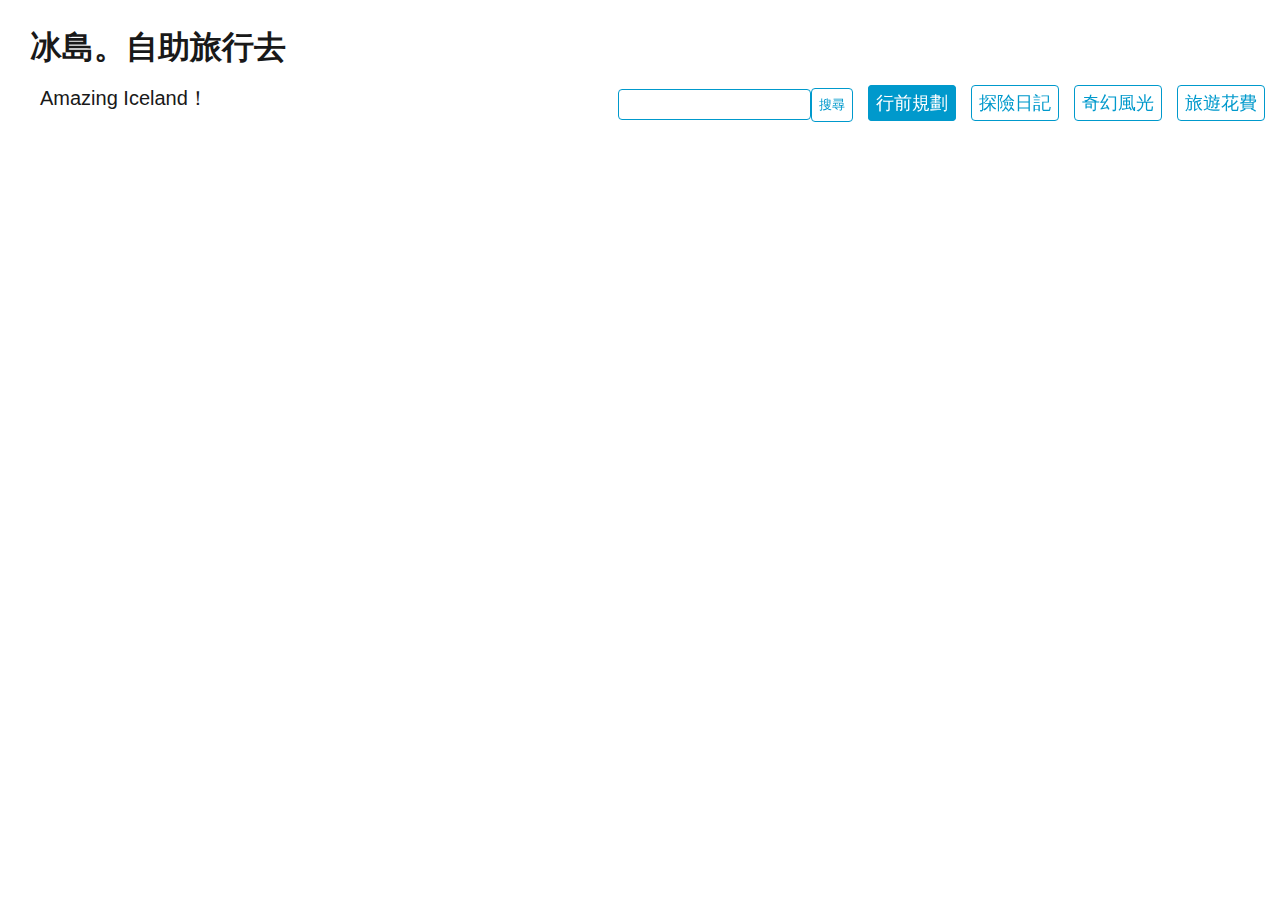
==== iceland00.html @ fe090ae7 "Add files via upload" ====
<!DOCTYPE html>
<html>

<head>
	<title>Amazing Iceland！</title>
	<meta charset="UTF-8">
	<meta name="viewport" content="width=device-width,initial-scale=1.0" />
	<style>
		body {
		  max-width: 1200px;
		  margin: auto;
		  font-family:"微軟正黑體", "Space Mono", sans-serif;
		  font-size: 18px;
		  line-height: 1.4em;
		  background-color: #CFF;
		  background: url(images/iceland/iceland-bg.jpg) no-repeat center top;
		  background-size: cover;
		  background-attachment: fixed; 
		}

		.web_head {    /* 冰島自助旅行去 */
		  background-color: #FFF;		  
		  padding: 8px 8px 15px 30px;		  
		  position: fixed;
		  top: 0;	      
	      left: 0;
	      width: 100%;
	      z-index: 999;	      
  		  margin: auto;
  		  opacity: 0.9;
  		  filter: alpha(opacity=90); /* For IE8 and earlier */
  		  		  
		}

		.web_head h2 {
		  font-size: 32px;
		  margin-left: auto;
		  
		}

		.web_head p {
		  font-size: 20px;
		  margin-left: 10px;
		}

		.nav {		    /* 右上按鈕選單 */
		  position: fixed;
		  right: 10px;
		  top: 50px;	
		  width: 100%;	
		  z-index: 1000;
		  text-align: right;
		}
		
		.contact-btn {  
		  display: inline-block;	
		  padding: 5px;		  
		  text-align: center;
		  
		}

		.contact-btn a {
		  line-height: 60px;
		  background-color: #FFF;
		  border: 1px solid #09C;
		  padding: 7px;
		  border-radius: 4px;
		  color: #09C;
		  text-decoration: none;
		}
		
		.contact-btn a:hover {
		  background-color: #09C;
		  color: #FFF;
		  border: 1px solid #09C;
		}

		.contact-btn a:active {
		  position: relative;
		  top: 2px;
		  left: 1px;
		}
		.contact-btn input {				
				background-color: #FFF;
				border: 1px solid #09C;
				padding: 7px;
				border-radius: 4px;
				color: #09C;
		}

		.tp a {
		  background-color: #09C;
		  color: #FFF;
		}    

		.con {
		  margin: 170px 0 2px 50px;
		  font-size: 1.4rem;
		  width: 90%;
		}

		.container {
			width: 100%;
			text-align: left;
		}

		.content {
			font-size: 22px;
			border-radius: 4px;
			background-color: #FFF;
		    color: #000;
		    border: 1px solid #FFF;
		    margin: 10px auto;
		    padding: 15px;
		    width: 80%;
  		    opacity: 0.7;
  		    filter: alpha(opacity=70); /* For IE8 and earlier */
		}		

	</style>
    <script>
  (function() {
    var cx = '008418854754083364423:k0c7cssvuqa';
    var gcse = document.createElement('script');
    gcse.type = 'text/javascript';
    gcse.async = true;
    gcse.src = 'https://cse.google.com/cse.js?cx=' + cx;
    var s = document.getElementsByTagName('script')[0];
    s.parentNode.insertBefore(gcse, s);
  })();
</script>

</head>

<body>
<div class="web_head">
    <h2>冰島。自助旅行去</h2>
	<p>Amazing Iceland！</p>
</div>
<div class="nav">
    <ul>
      <li class="contact-btn"><form action="iceland00.html"><input type="text" name="q"><input type="submit" value="搜尋"></form></li>
      <li class="contact-btn tp"><a href="iceland01.html">行前規劃</a></li>
      <li class="contact-btn"><a href="iceland02.html">探險日記</a></li>
      <li class="contact-btn"><a href="iceland03.html">奇幻風光</a></li>       
      <li class="contact-btn"><a href="iceland04.html">旅遊花費</a></li>
    </ul>    
  </div>
  
  <p class="con"> </p>
  <div class="container">
  		  	
	  
<gcse:search></gcse:search>
  		
  	
  	
  </div>
</body>
</html>
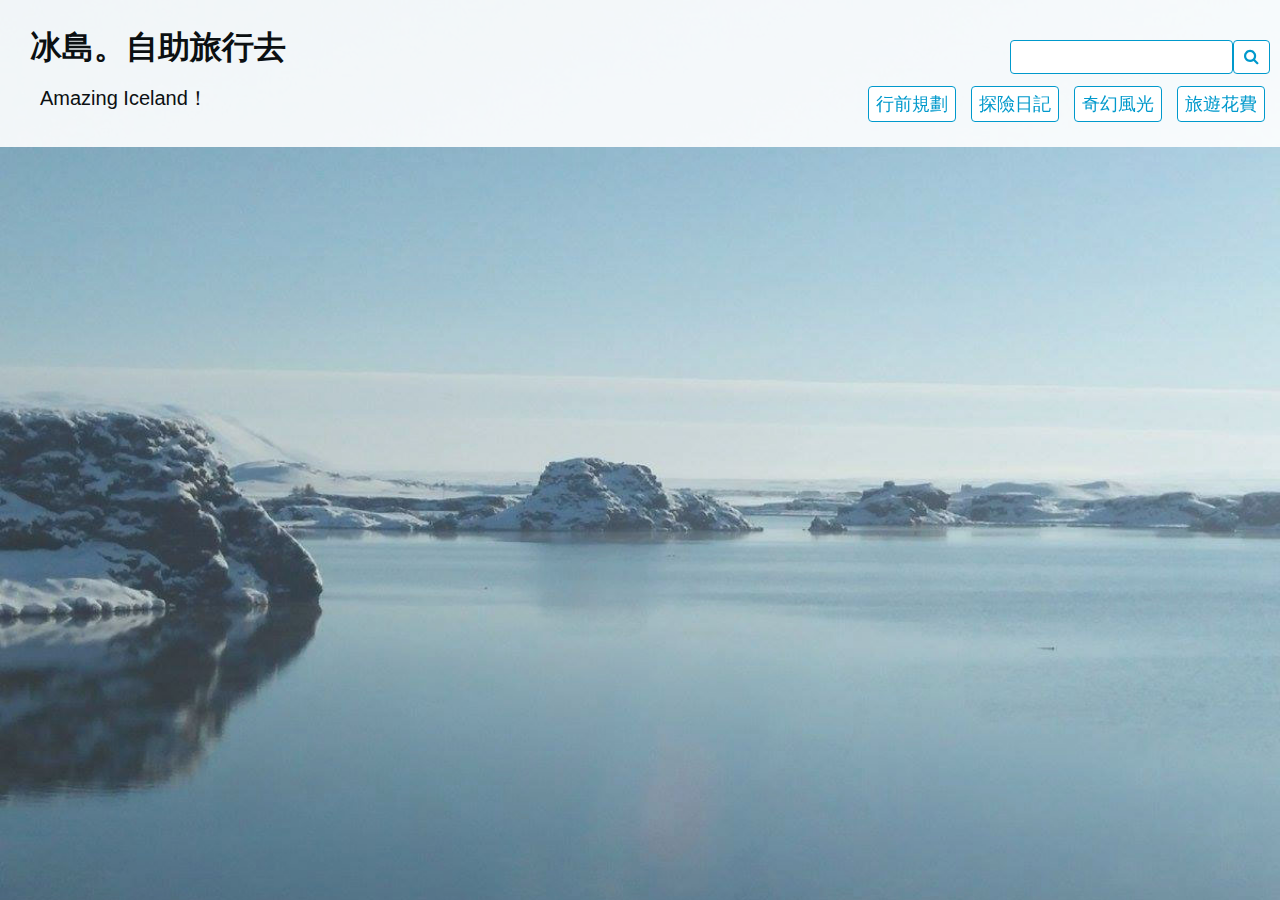
==== commit c3eeca82: "Add files via upload" ====
--- a/iceland00.html
+++ b/iceland00.html
@@ -1,160 +1,71 @@
 <!DOCTYPE html>
 <html>
 
-<head>
-	<title>Amazing Iceland！</title>
-	<meta charset="UTF-8">
-	<meta name="viewport" content="width=device-width,initial-scale=1.0" />
-	<style>
-		body {
-		  max-width: 1200px;
-		  margin: auto;
-		  font-family:"微軟正黑體", "Space Mono", sans-serif;
-		  font-size: 18px;
-		  line-height: 1.4em;
-		  background-color: #CFF;
-		  background: url(images/iceland/iceland-bg.jpg) no-repeat center top;
-		  background-size: cover;
-		  background-attachment: fixed; 
-		}
-
-		.web_head {    /* 冰島自助旅行去 */
-		  background-color: #FFF;		  
-		  padding: 8px 8px 15px 30px;		  
-		  position: fixed;
-		  top: 0;	      
-	      left: 0;
-	      width: 100%;
-	      z-index: 999;	      
-  		  margin: auto;
-  		  opacity: 0.9;
-  		  filter: alpha(opacity=90); /* For IE8 and earlier */
-  		  		  
-		}
-
-		.web_head h2 {
-		  font-size: 32px;
-		  margin-left: auto;
-		  
-		}
-
-		.web_head p {
-		  font-size: 20px;
-		  margin-left: 10px;
-		}
-
-		.nav {		    /* 右上按鈕選單 */
-		  position: fixed;
-		  right: 10px;
-		  top: 50px;	
-		  width: 100%;	
-		  z-index: 1000;
-		  text-align: right;
-		}
-		
-		.contact-btn {  
-		  display: inline-block;	
-		  padding: 5px;		  
-		  text-align: center;
-		  
-		}
-
-		.contact-btn a {
-		  line-height: 60px;
-		  background-color: #FFF;
-		  border: 1px solid #09C;
-		  padding: 7px;
-		  border-radius: 4px;
-		  color: #09C;
-		  text-decoration: none;
-		}
-		
-		.contact-btn a:hover {
-		  background-color: #09C;
-		  color: #FFF;
-		  border: 1px solid #09C;
-		}
-
-		.contact-btn a:active {
-		  position: relative;
-		  top: 2px;
-		  left: 1px;
-		}
-		.contact-btn input {				
-				background-color: #FFF;
-				border: 1px solid #09C;
-				padding: 7px;
-				border-radius: 4px;
-				color: #09C;
-		}
-
-		.tp a {
-		  background-color: #09C;
-		  color: #FFF;
-		}    
-
-		.con {
-		  margin: 170px 0 2px 50px;
-		  font-size: 1.4rem;
-		  width: 90%;
-		}
-
-		.container {
-			width: 100%;
-			text-align: left;
-		}
-
-		.content {
-			font-size: 22px;
-			border-radius: 4px;
-			background-color: #FFF;
-		    color: #000;
-		    border: 1px solid #FFF;
-		    margin: 10px auto;
-		    padding: 15px;
-		    width: 80%;
-  		    opacity: 0.7;
-  		    filter: alpha(opacity=70); /* For IE8 and earlier */
-		}		
-
-	</style>
+<head>	
+	<meta http-equiv="Content-Type" content="text/html; charset=UTF-8">
+	<meta http-equiv ="X-UA-Compatible" content="IE=edge,chrome=1">
+	<meta name="viewport" content="width=device-width, initial-scale=1.0, minimum-scale=1.0, maximum-scale=2.0, user-scalable=1" />
+	<meta name='keywords' content='冰島, 自助旅行, iceland, jiaying' />
+	<meta property="og:title" content="冰島。自助旅行去" /> 	
+	<meta property="og:url" content="https://punili.github.io/iceland_travel/iceland01.html"/>
+	<meta property="og:image" content="images/iceland_map.jpg" />
+	<meta property="og:description" content="冰島。自助旅行去~2016旅行經驗分享" />
+	<meta itemprop="name" content="冰島。自助旅行去"> 
+	<meta itemprop="description" content="冰島。自助旅行去~2016旅行經驗分享"> 
+	<meta itemprop="image" content="images/iceland_map.jpg">
+ 	<link rel="shortcut icon" href="images/favicon.ico">
+ 	<title>Amazing Iceland！</title>
+	<script src="https://ajax.googleapis.com/ajax/libs/jquery/3.2.1/jquery.min.js"></script>
+	<script src="https://ajax.googleapis.com/ajax/libs/jquery/1.11.3/jquery.min.js"></script>
+	<link rel="stylesheet" href="https://maxcdn.bootstrapcdn.com/font-awesome/4.7.0/css/font-awesome.min.css"/>
+	<link rel="stylesheet" type="text/css" href="main.css">	
     <script>
-  (function() {
-    var cx = '008418854754083364423:k0c7cssvuqa';
-    var gcse = document.createElement('script');
-    gcse.type = 'text/javascript';
-    gcse.async = true;
-    gcse.src = 'https://cse.google.com/cse.js?cx=' + cx;
-    var s = document.getElementsByTagName('script')[0];
-    s.parentNode.insertBefore(gcse, s);
-  })();
-</script>
-
+		(function() {
+		    var cx = '008418854754083364423:k0c7cssvuqa';
+		    var gcse = document.createElement('script');
+		    gcse.type = 'text/javascript';
+		    gcse.async = true;
+		    gcse.src = 'https://cse.google.com/cse.js?cx=' + cx;
+		    var s = document.getElementsByTagName('script')[0];
+		    s.parentNode.insertBefore(gcse, s);
+		})();
+	</script>
+	<script type="text/javascript">
+		$(document).ready(function(){
+			$('.phoneBar').click(function(){
+				$('.phoneMenu').slideToggle();
+			});
+		});   	  
+    </script>
+    <noscript>Your browser does not support JavaScript!</noscript>
 </head>
 
 <body>
-<div class="web_head">
-    <h2>冰島。自助旅行去</h2>
-	<p>Amazing Iceland！</p>
-</div>
-<div class="nav">
-    <ul>
-      <li class="contact-btn"><form action="iceland00.html"><input type="text" name="q"><input type="submit" value="搜尋"></form></li>
-      <li class="contact-btn tp"><a href="iceland01.html">行前規劃</a></li>
-      <li class="contact-btn"><a href="iceland02.html">探險日記</a></li>
-      <li class="contact-btn"><a href="iceland03.html">奇幻風光</a></li>       
-      <li class="contact-btn"><a href="iceland04.html">旅遊花費</a></li>
-    </ul>    
-  </div>
-  
-  <p class="con"> </p>
-  <div class="container">
-  		  	
-	  
-<gcse:search></gcse:search>
-  		
-  	
-  	
-  </div>
+	<div class="web_head">
+	    <h2>冰島。自助旅行去</h2>
+		<p>Amazing Iceland！</p>
+	</div>
+	<div class="nav">
+		<div class="search-bar"><form action="iceland00.html"><input type="text" name="q"><button type="submit"><i class="fa fa-search" aria-hidden="true"></i></button></form></div>
+	    <ul>      
+	      <li class="contact-btn"><a href="iceland01.html">行前規劃</a></li>
+	      <li class="contact-btn"><a href="iceland02.html">探險日記</a></li>
+	      <li class="contact-btn"><a href="iceland03.html">奇幻風光</a></li>       
+	      <li class="contact-btn"><a href="iceland04.html">旅遊花費</a></li>
+	    </ul> 
+	    <div class="phoneBar"><i class="fa fa-bars" aria-hidden="true"></i></div>   
+	 </div>
+	<div class="phoneMenu">
+		<ul>				
+	        <li class=""><a href="iceland01.html">行前規劃</a></li>
+		    <li class=""><a href="iceland02.html">探險日記</a></li>
+		    <li class=""><a href="iceland03.html">奇幻風光</a></li>       
+		    <li class=""><a href="iceland04.html">旅遊花費</a></li>
+		</ul>
+	</div> 
+	<p class="con"> </p>
+	<div class="container">  		  	
+		<gcse:search></gcse:search>	
+	</div>
 </body>
 </html>--- a/main.css
+++ b/main.css
@@ -0,0 +1,334 @@
+@charset "UTF-8";
+body {
+	max-width: 1200px;
+	margin: auto;
+	font-family:"微軟正黑體", "Space Mono", sans-serif;
+	font-size: 18px;
+	line-height: 1.4em;
+	background-color: #CFF;
+	background: url(images/iceland-bg.jpg) no-repeat center top;
+	background-size: cover;
+	background-attachment: fixed; 
+}
+
+	.web_head {    /* 冰島自助旅行去 */
+		background-color: #FFF;		  
+		padding: 8px 8px 15px 30px;		  
+		position: fixed;
+		top: 0;	      
+        left: 0;
+        width: 100%;
+        z-index: 99;	      
+  		margin: auto;
+  		opacity: 0.9;
+  		filter: alpha(opacity=90); /* For IE8 and earlier */
+  		  		  
+	}
+		.web_head h2 {
+		  font-size: 32px;
+		  margin-left: auto;		  
+		}
+		.web_head p {
+		  font-size: 20px;
+		  margin-left: 10px;
+		}
+
+	.nav {		    /* 右上按鈕選單 */
+		position: fixed;
+		right: 10px;
+		top: 15px;	
+		width: 100%;	
+		z-index: 100;
+		text-align: right;
+	}
+	.nav > ul {
+		display: inline;
+	}
+	.search-bar {
+		display: inline;	
+		padding: 5px;
+	}
+		.search-bar input {				
+			background-color: #FFF;
+			border: 1px solid #09C;
+			padding: 7px;
+			border-radius: 4px;
+			color: #09C;
+			font-size: 16px;
+		}	
+		.search-bar button {
+			background-color: #FFF;
+			border: 1px solid #09C;
+			color: #09C;
+			padding: 4px 10px;
+			border-radius: 4px;
+			cursor: pointer;
+			font-size: 16px;
+			line-height: 1.5;			
+		}
+			.search-bar button:hover {
+				background-color: #09C;
+				color: #FFF;
+			}
+			.search-bar button:active {
+				background-color: #09C;
+				color: #FFF;
+			}
+	.contact-btn {  
+		display: inline;	
+		padding: 5px;		  
+		text-align: center;		  
+	}
+
+		.contact-btn a {
+			line-height: 60px;
+			background-color: #FFF;
+			border: 1px solid #09C;
+			padding: 7px;
+			border-radius: 4px;
+			color: #09C;
+			text-decoration: none;
+		}
+		
+			.contact-btn a:hover {
+				background-color: #09C;
+				color: #FFF;				
+			}
+
+			.contact-btn a:active {
+				position: relative;
+				top: 2px;
+				left: 1px;
+			}
+			
+
+	.tp a {
+		background-color: #09C;
+		color: #FFF;
+	}    
+	.phoneBar {
+		display: none;
+	}
+	.phoneMenu {
+		display: none;
+	}
+
+	.container {
+		width: 100%;
+		text-align: left;
+	}
+
+	.content {
+		font-size: 22px;
+		border-radius: 4px;
+		background-color: #FFF;
+		color: #000;
+		border: 1px solid #FFF;
+		margin: 10px auto;
+		padding: 15px;
+		width: 80%;
+  		opacity: 0.7;
+  		filter: alpha(opacity=70); /* For IE8 and earlier */
+		}
+		.content img {
+			width: 60%;
+			margin: 10px auto;	
+			padding: 15px 20%;		
+		}
+
+		.content img:hover {
+			width: 80%;
+			margin: 10px auto;	
+			padding: 15px 10%;		
+		}
+
+		.content img:active {
+			width: 80%;
+			margin: 10px auto;	
+			padding: 15px 10%;		
+		}
+	.showImg {  /* new  */
+	      background-color: rgba(210,255,255,0.9);      
+	      position: fixed;
+	      left: 0;
+	      top: 140px;
+	      width: 100%;
+	      height: 100vh;
+	      z-index: 1000;
+	      text-align: center;
+    	}
+	    .showImg div {
+	      text-align: center;
+	    }	
+	#pic_content {       
+	      margin-top: 10px; 
+	      margin-left: 5%; 
+	      font-weight: 800;
+	      font-size: 20px;	      
+	      text-align: center;
+	      text-shadow: 1px 1px 2px #AAA;
+	}
+	#big_pic {   
+	      margin-top: 10px; 
+	      margin-left: 5%;
+	      background-color: #FFF;
+	      width: 45%;
+	      border: 1px solid #FFF;
+	      box-shadow: 2px 2px 2px 2px #AAA;
+	}
+	#close {        
+	      background-color: #09F;
+	      border: 1px solid #09F;
+	      box-shadow: 2px 2px 2px 1px #07F;
+	      padding: 5px;
+	      text-align: center;
+	      border-radius: 4px;
+	      color: #FFF;
+	      font-weight: 800;
+	      float: right;
+	      right: 0;
+	      top: 0; 
+	      width: 30px;
+	      height: 30px; 
+	      cursor: pointer;        
+	}		
+	.con {
+	  margin: 170px 0 2px 40px;
+	  font-size: 22px;
+	  width: 90%;
+	}
+		
+
+	.gallery { 
+		display: flex;
+		flex-wrap: wrap;
+		justify-content: center;
+		margin-top: 10px;
+	}
+
+	.gallery-item {
+  		  margin: 20px;
+  		  width: 240px;
+		  border: 2px solid #FFF;
+		  border-radius: 4px;
+		  background-color: #FFF;
+		  opacity: 0.8;
+  		  filter: alpha(opacity=80); /* For IE8 and earlier */
+  		  transition: all 0.5s ease-in-out;
+	}
+    	.thumbnail {
+		width: 100%;
+		height: auto;
+	}
+		.thumbnail:hover {
+			width: 100%;
+		    height: auto;
+		    border: 1px solid #0CF;
+		    opacity: 0.8;
+  		    filter: alpha(opacity=80); /* For IE8 and earlier */
+  		    cursor: pointer;
+		}
+		
+	figcaption {
+		padding: 10px;
+		text-align: center;
+	}
+	@media only screen and (max-width: 1200px){  /* 2/3 */
+		#big_pic {   		    
+		    width: 70%;
+		}
+		.nav > ul {
+			display: none;
+		}
+		.phoneBar {
+			display: inline;
+			float: right;
+			color: #09C;
+	      	font-size: 25px;
+	      	border: 1px solid #09C;
+	      	width: 40px;
+	      	height: 40px;
+		    line-height: 40px;
+	      	text-align: center;
+	      	margin-top: 10px;
+	      	border-radius: 4px;
+	        cursor: pointer;
+	      	display: block; 
+		}
+		.phoneMenu {
+			width: 120px;
+			padding: 5px;			
+			display: none;
+			position: fixed;
+			top: 130px;
+			right: 10px;
+			z-index: 100;		
+			background-color: rgba(255,255,255,0.9);
+			text-align: center;	
+			border-radius: 3px;	
+			border: 1px solid #09C;
+			
+		}		
+			.phoneMenu > ul {
+				list-style:none;
+				padding: 0;	
+			}
+			.phoneMenu > ul > li{			
+				margin: 5px auto;
+				color: #09C;			
+			}
+			.phoneMenu a {
+				color: #09C;
+				text-decoration: none;
+			}
+			.phoneMenu a:hover {
+				font-weight: 800;
+			}
+	}	
+	@media only screen and (min-width: 320px) and (max-width: 480px), (orientation: portrait) {
+		.gallery-item {
+		    width: 85%;
+		    transition: all 0.5s ease;
+		}
+		#big_pic {   /* new  */	      
+	      	width: 90%;	    
+	    }
+	}
+
+	.spend {
+		text-align: center;
+		border: 1px solid #09F;
+		border-radius: 4px;
+		margin: 10px auto;
+		width: 92%;
+		color: #003;
+	}	
+
+		.spend th {
+			text-align: center;
+			background-color: #6CF;						
+		} 		
+
+		.spend th, .spend td {			
+			border: 1px solid #39C;
+			padding: 0.25rem;
+		}
+
+	.col_a {
+		width: 16%;
+	}		
+
+	.spend_content {
+		text-align: left; 	
+		width: 64%;		
+	}
+
+	.count_t {
+		text-align: right;
+		width: 5%;
+	}
+
+	.count_a {
+		text-align: right;
+		width: 5%;
+	}
